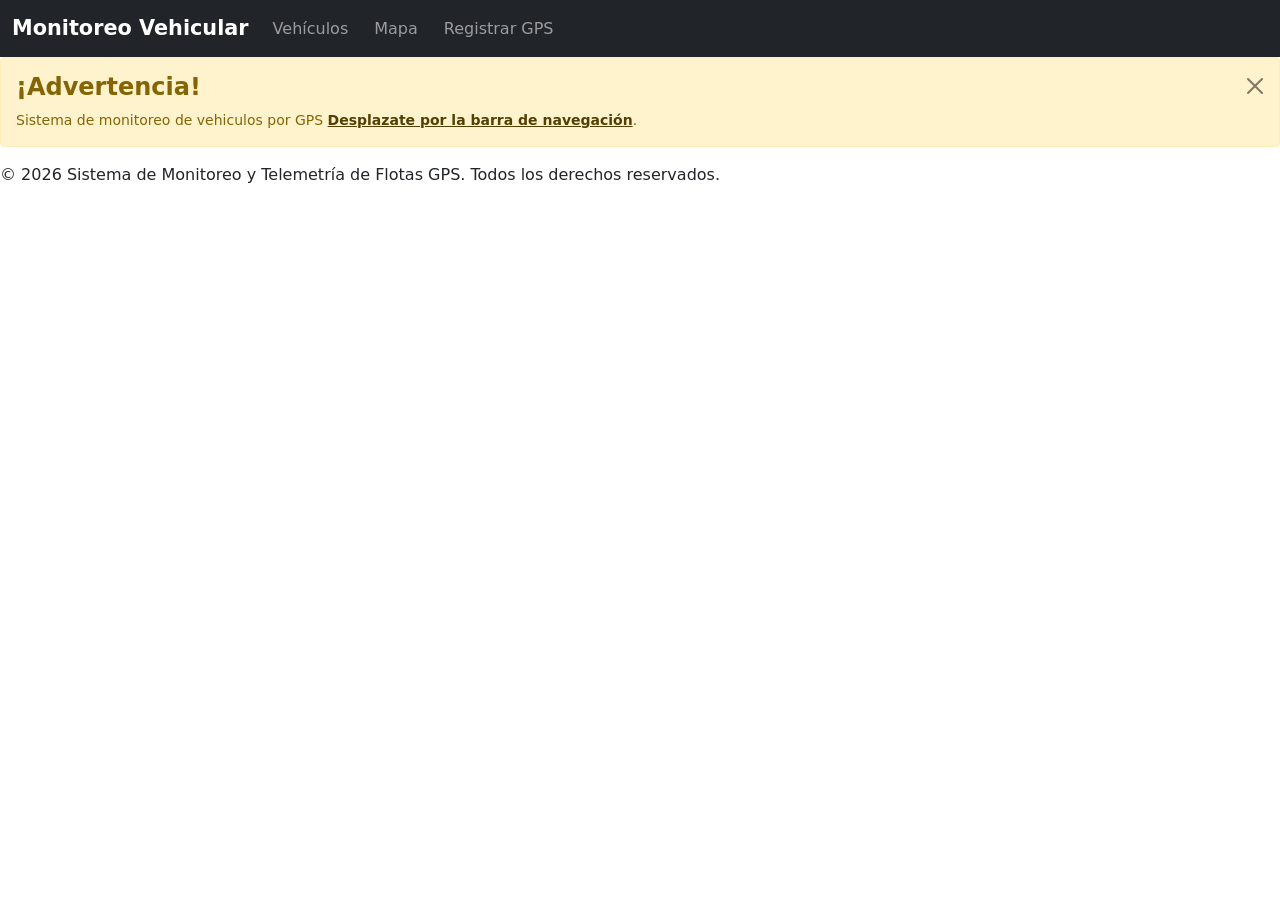
==== sistemaMonitore/frontEnd/index.html @ be3d4aa9 "Se sube descripcion de readme, todo el frontEnd con interfaz, parte del BackEnd. Hace falta la conex" ====
<!DOCTYPE html>
<html lang="es">

<head>
    <meta charset="UTF-8">
    <meta name="viewport" content="width=device-width, initial-scale=1.0">
    <title>Sistema de Monitoreo y Telemetría de Flotas GPS</title>

    <link href="https://cdn.jsdelivr.net/npm/bootstrap@5.3.7/dist/css/bootstrap.min.css" rel="stylesheet">
    <link rel="stylesheet" href="css/estilos.css  ">
    
</head>

<body>

    <header>
        <nav class="navbar navbar-expand-lg navbar-dark bg-dark">
            <div class="container-fluid">

                <a class="navbar-brand" href="#">
                    Monitoreo Vehicular
                </a>

                <button class="navbar-toggler" type="button" data-bs-toggle="collapse" data-bs-target="#navbar">

                    <span class="navbar-toggler-icon"></span>

                </button>

                <div class="collapse navbar-collapse" id="navbar">

                    <ul class="navbar-nav me-auto">

                        <li class="nav-item">
                            <a class="nav-link" href="paginas/vehiculos.html">
                                Vehículos
                            </a>
                        </li>

                        <li class="nav-item">
                            <a class="nav-link" href="paginas/mapa.html">
                                Mapa
                            </a>
                        </li>
                        <!--PENDIENTE PARA BORRAR - GPS.HTML-->
                        <li class="nav-item">
                            <a class="nav-link" href="paginas/gps.html">
                                Registrar GPS
                            </a>
                        </li>

                    </ul>

                </div>

            </div>
        </nav>

    </header>

    
    <main>
        <div class="alert alert-dismissible alert-warning alerta-personalizada">
            <button type="button" class="btn-close" data-bs-dismiss="alert" aria-label="Close"></button>
        
            <h4 class="alert-heading alerta-titulo">¡Advertencia!</h4>
        
            <p class="mb-0 alerta-texto">
                Sistema de monitoreo de vehiculos por GPS
                <a href="#" class="alert-link alerta-enlace">Desplazate por la barra de navegación</a>.
            </p>
        </div>

    </main>

   
    <footer>
        <p>&copy; 2026 Sistema de Monitoreo y Telemetría de Flotas GPS. Todos los derechos reservados.</p>
    </footer>

    <!--JavaScript  ADICIONALES-->
    <script src="script.js"></script>
    <script src="https://cdn.jsdelivr.net/npm/bootstrap@5.3.7/dist/js/bootstrap.bundle.min.js">
    </script>
</body>

</html>
---- sistemaMonitore/frontEnd/css/estilos.css ----
/* PAGINA PRINCIPAL*/
.navbar-brand {
    font-weight: bold;
    font-size: 1.3rem;
}

/* Espaciado de los links */
.nav-link {
    margin-right: 10px;
}

.nav-link:hover {
    color: #0dcaf0 !important;
}



.alerta-personalizada {
    background-color: #fff3cd;
    border: 1px solid #ffeeba;
    border-radius: 4px;
    padding: 15px;
    position: relative;
}

/*título */
.alerta-titulo {
    color: #856404;
    margin-top: 0;
    margin-bottom: 8px;
    font-weight: bold;
    vertical-align: inherit;
}

/* párrafo */
.alerta-texto {
    color: #856404;
    font-size: 14px;
    line-height: 1.5;
    vertical-align: inherit;
   
}

/* enlace dentro de la alerta */
.alerta-enlace {
    color: #533f03;
    font-weight: bold;
    text-decoration: underline;
    vertical-align: inherit;
}

/* Efecto al pasar el mouse sobre el enlace */
.alerta-enlace:hover {
    color: #000000;
}



/* PAGINA VEHICULO*/

.titulo-tabla {
    margin-bottom: 20px;
    font-weight: bold;
}

.estado-movimiento {
    color: green;
    font-weight: bold;
}

.estado-detenido {
    color: orange;
    font-weight: bold;
}

.estado-senal {
    color: red;
    font-weight: bold;
}

.table {
    text-align: center;
}


/*PAGINA MAPA*/

#map {
    height: 600px;
    width: 100%;
    border-radius: 10px;
}


/**/
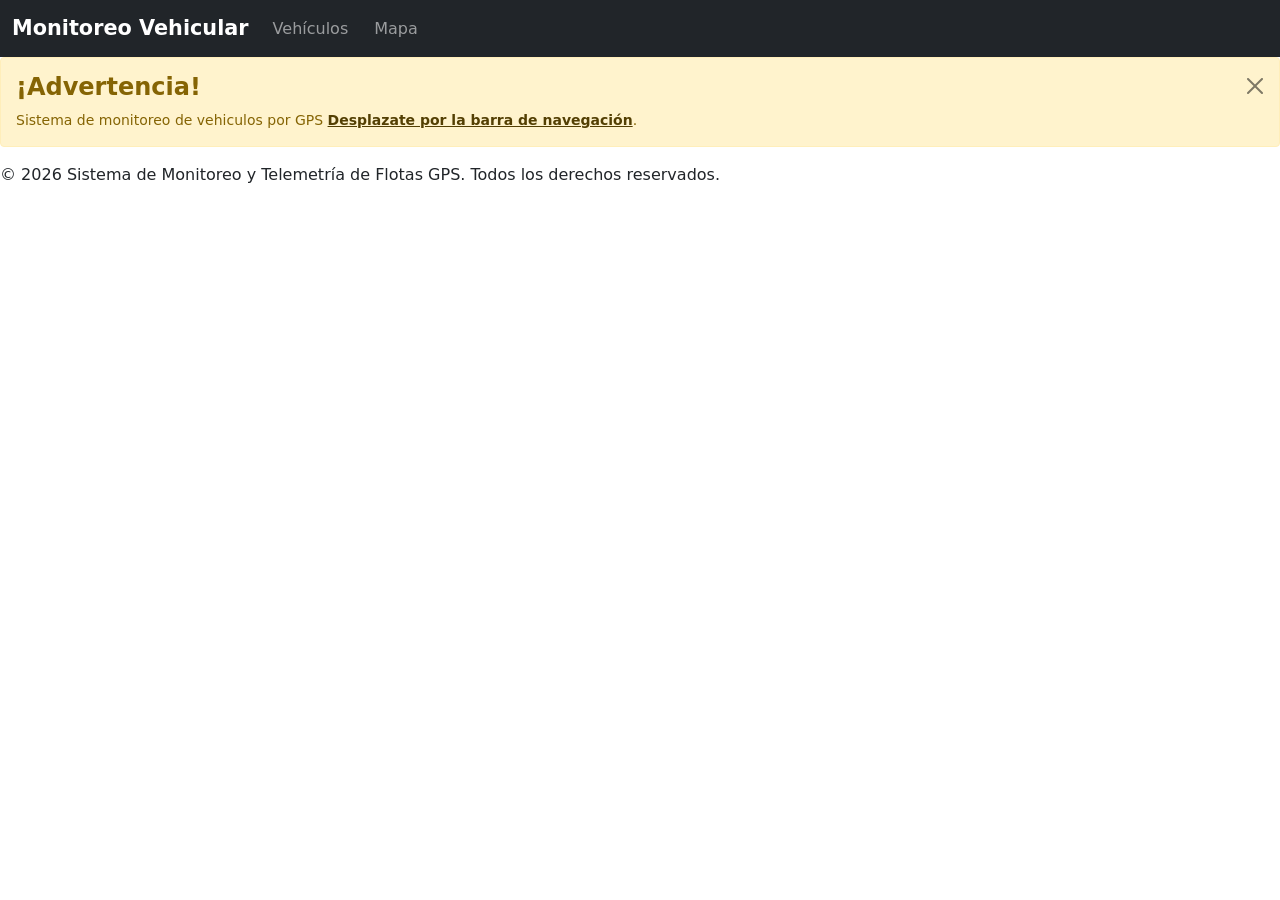
==== commit 94654b6d: "Actualizacion readme, creacion simulador pero falta integracion total" ====
--- a/sistemaMonitore/frontEnd/index.html
+++ b/sistemaMonitore/frontEnd/index.html
@@ -42,12 +42,6 @@
                                 Mapa
                             </a>
                         </li>
-                        <!--PENDIENTE PARA BORRAR - GPS.HTML-->
-                        <li class="nav-item">
-                            <a class="nav-link" href="paginas/gps.html">
-                                Registrar GPS
-                            </a>
-                        </li>
 
                     </ul>
 
@@ -79,7 +73,7 @@
     </footer>
 
     <!--JavaScript  ADICIONALES-->
-    <script src="script.js"></script>
+    
     <script src="https://cdn.jsdelivr.net/npm/bootstrap@5.3.7/dist/js/bootstrap.bundle.min.js">
     </script>
 </body>
--- a/sistemaMonitore/frontEnd/css/estilos.css
+++ b/sistemaMonitore/frontEnd/css/estilos.css
@@ -82,6 +82,27 @@
     text-align: center;
 }
 
+/*ESTADOS CARRO -PAGINA VEHICULOS*/
+.estado-movimiento {
+    background-color: #198754;
+    color: white;
+    padding: 5px 10px;
+    border-radius: 10px;
+}
+
+.estado-detenido {
+    background-color: #ffc107;
+    color: black;
+    padding: 5px 10px;
+    border-radius: 10px;
+}
+
+.estado-senal {
+    background-color: #dc3545;
+    color: white;
+    padding: 5px 10px;
+    border-radius: 10px;
+}
 
 /*PAGINA MAPA*/
 
@@ -92,4 +113,3 @@
 }
 
 
-/**/
